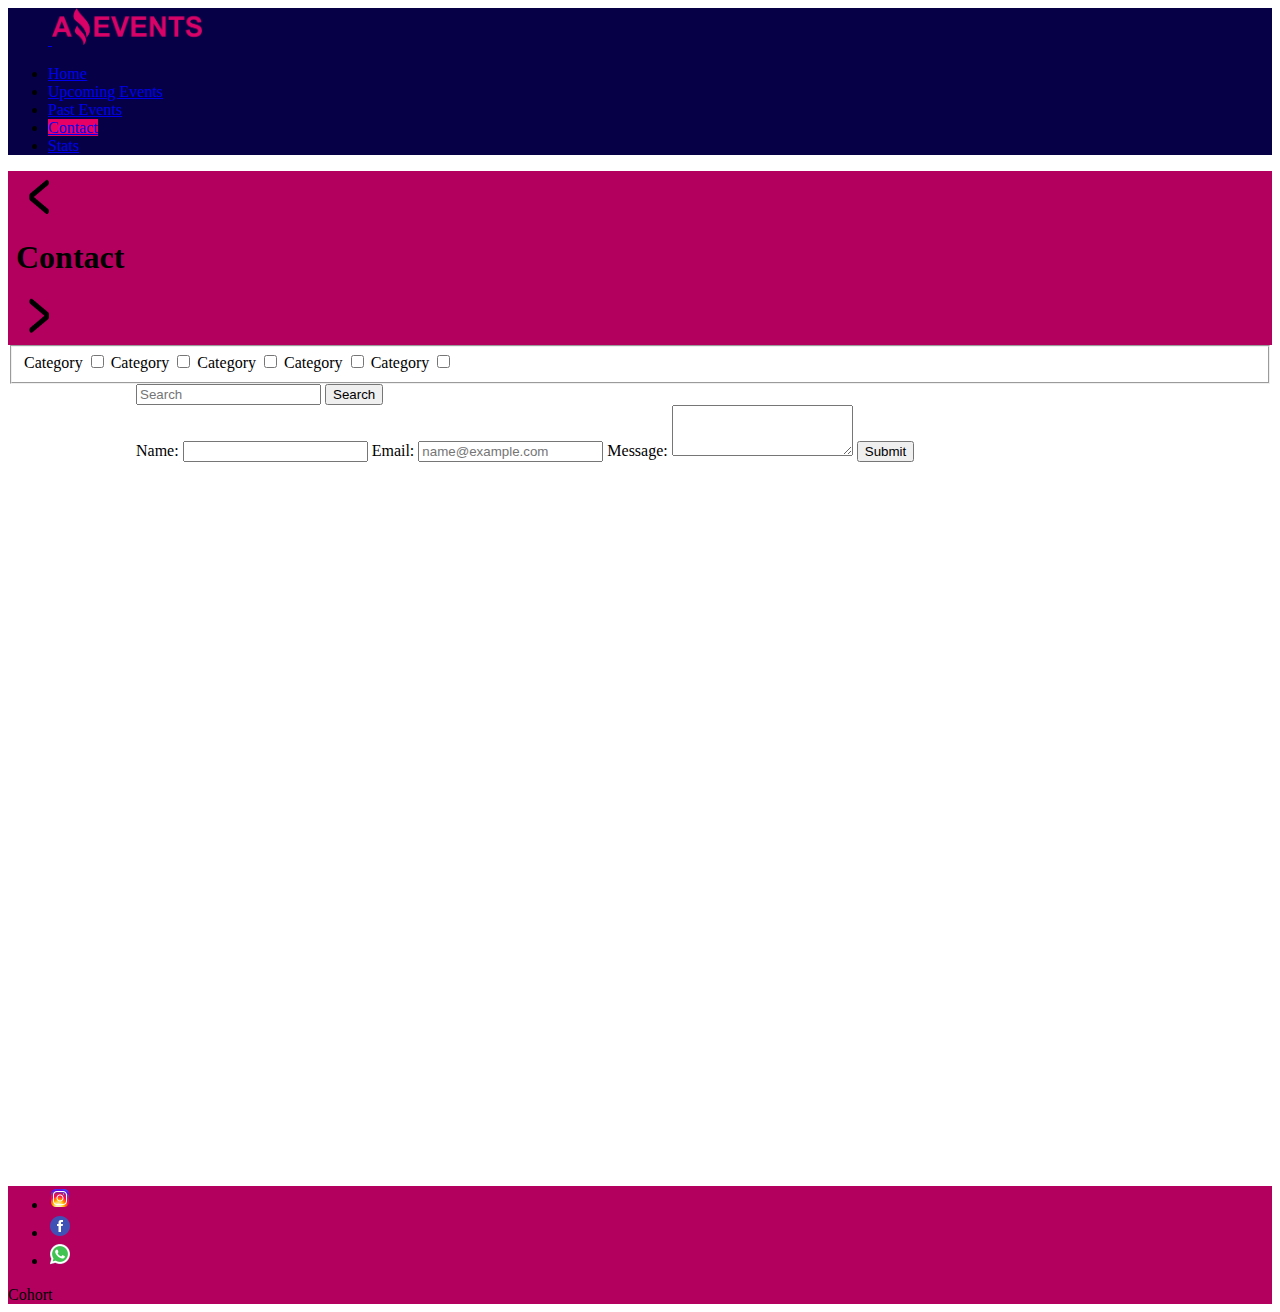
==== contact.html @ f8adf677 "Correcciones" ====
<!DOCTYPE html>
<html lang="en">

<head>
  <meta charset="UTF-8">
  <meta http-equiv="X-UA-Compatible" content="IE=edge">
  <meta name="viewport" content="width=device-width, initial-scale=1.0">
  <link rel="icon" href="assets/favicon.ico" type="image/icon">
  <title> Amazing Events</title>
  <link href="https://cdn.jsdelivr.net/npm/bootstrap@5.3.0-alpha1/dist/css/bootstrap.min.css" rel="stylesheet"
    integrity="sha384-GLhlTQ8iRABdZLl6O3oVMWSktQOp6b7In1Zl3/Jr59b6EGGoI1aFkw7cmDA6j6gD" crossorigin="anonymous">
  <link rel="stylesheet" href="styles.css">
</head>


<body>
  <header class="d-flex flex-wrap justify-content-center py-3">
    <a href="/" class="d-flex align-items-center mb-3 mb-md-0 me-md-auto text-dark text-decoration-none">
      <svg class="bi me-2" width="40" height="32">
        <use xlink:href="#bootstrap"></use>
      </svg>
      <img src="./assets/LogoAmazingEvents.png" alt="logo AE">
    </a>

    <ul class="nav nav-pills">
      <li class="nav-item"><a href="index.html" class="nav-link text-light">Home</a></li>
      <li class="nav-item"><a href="upEvents.html" class="nav-link text-light">Upcoming Events</a></li>
      <li class="nav-item"><a href="pastEvents.html" class="nav-link text-light">Past Events</a></li>
      <li class="nav-item"><a href="#" class="nav-link active" id="active" aria-current="page">Contact</a></li>
      <li class="nav-item"><a href="eventStats.html" class="nav-link text-light">Stats</a></li>
    </ul>
  </header>

  <nav class="row justify-content-md-center pb-3">
    <div class="row d-flex flex-wrap justify-content-md-center pb-1">
      <a href="pastStats.html" class="col" id="np"> <img src="assets/prev1.png" alt="prev" width="20" height="35"> </a>
      <h1 class="col-10 text-center text-black">Contact</h1>
      <a href="eventStats.html" class="col" id="np1"> <img src="assets/next1.png" alt="next" width="20" height="35"> </a>
    </div>
  </nav>

  <div class="row d-flex flex-wrap align-items-center mt-2">
    <div class="col-6">
      <fieldset>
        <label>
          Category
          <input type="checkbox" name="color1" value="Amarillo">
        </label>
        <label>
          Category
          <input type="checkbox" name="color2" value="Azul">
        </label>
        <label>
          Category
          <input type="checkbox" name="color3" value="Rojo">
        </label>
        <label>
          Category
          <input type="checkbox" name="color2" value="Azul">
        </label>
        <label>
          Category
          <input type="checkbox" name="color3" value="Rojo">
        </label>
      </fieldset>
    </div>
    <form class="col-3 mt-2" role="search">
      <input class="form-control me-2" type="search" placeholder="Search" aria-label="Search">
      <button class="btn btn-outline-success btn-sm" type="submit">Search</button>
    </form>
  </div>

  <main>
    <form class="mb-3">
      <label for="name" class="form-label">Name:</label>
      <input type="text" class="form-control" id="name">

      <label for="email" class="form-label">Email:</label>
      <input type="text" class="form-control" id="email" placeholder="name@example.com">

      <label for="msg" class="form-label">Message:</label>
      <textarea class="form-control" id="msg" rows="3"></textarea>
      <input type="submit" value="Submit" id="submit">
    </form>


  </main>

  <footer class="d-flex flex-wrap justify-content-between align-items-center py-3">
    <ul class="nav col-3 justify-content-center list-unstyled d-flex">
      <li class="ms-3"><a class="text-muted" href="#">
          <img src="./assets/instagram.png" alt="instagram" width="24" height="24">
        </a></li>
      <li class="ms-3"><a class="text-muted" href="#">
          <img src="./assets/facebook.png" alt="facebook" width="24" height="24">
        </a></li>
      <li class="ms-3"><a class="text-muted" href="#">
          <img src="./assets/whatsapp.png" alt="whatsapp" width="24" height="24">
        </a></li>
    </ul>

    <div class="col-md-4 d-flex align-items-rigth">
      <span class="mb-3 mb-md-0 text-muted">Cohort</span>
    </div>

  </footer>

  <script src="https://cdn.jsdelivr.net/npm/bootstrap@5.3.0-alpha1/dist/js/bootstrap.bundle.min.js"
    integrity="sha384-w76AqPfDkMBDXo30jS1Sgez6pr3x5MlQ1ZAGC+nuZB+EYdgRZgiwxhTBTkF7CXvN"
    crossorigin="anonymous"></script>
</body>

</html>
---- styles.css ----
header img{
    width: 150px;
    height: auto;
}
header{
    min-height: 10vh;
    background-color:#060047;
}
main{
    min-height: 85vh;

}

footer{
    min-height: 5vh;
    background-color:#B3005E;
}
#active{
    background-color:#E90064;
}

nav{
    background-color:#B3005E;
    padding: 0.5rem;
}
#np, #np1{
    margin-left: 0.8rem;
}

.row{
    margin-left: 0%;
    margin-right: 0%;
}
form{
    margin-left: 8rem;
    margin-right: 8rem;
}
form label{
    padding-top: 1rem;
}
#submit{
    margin-top: 1rem;
    justify-content: end;
}
section{
    padding-left: 5rem;
    padding-right: 5rem;
    padding-bottom: 1rem;
    padding-top: 2rem;
}
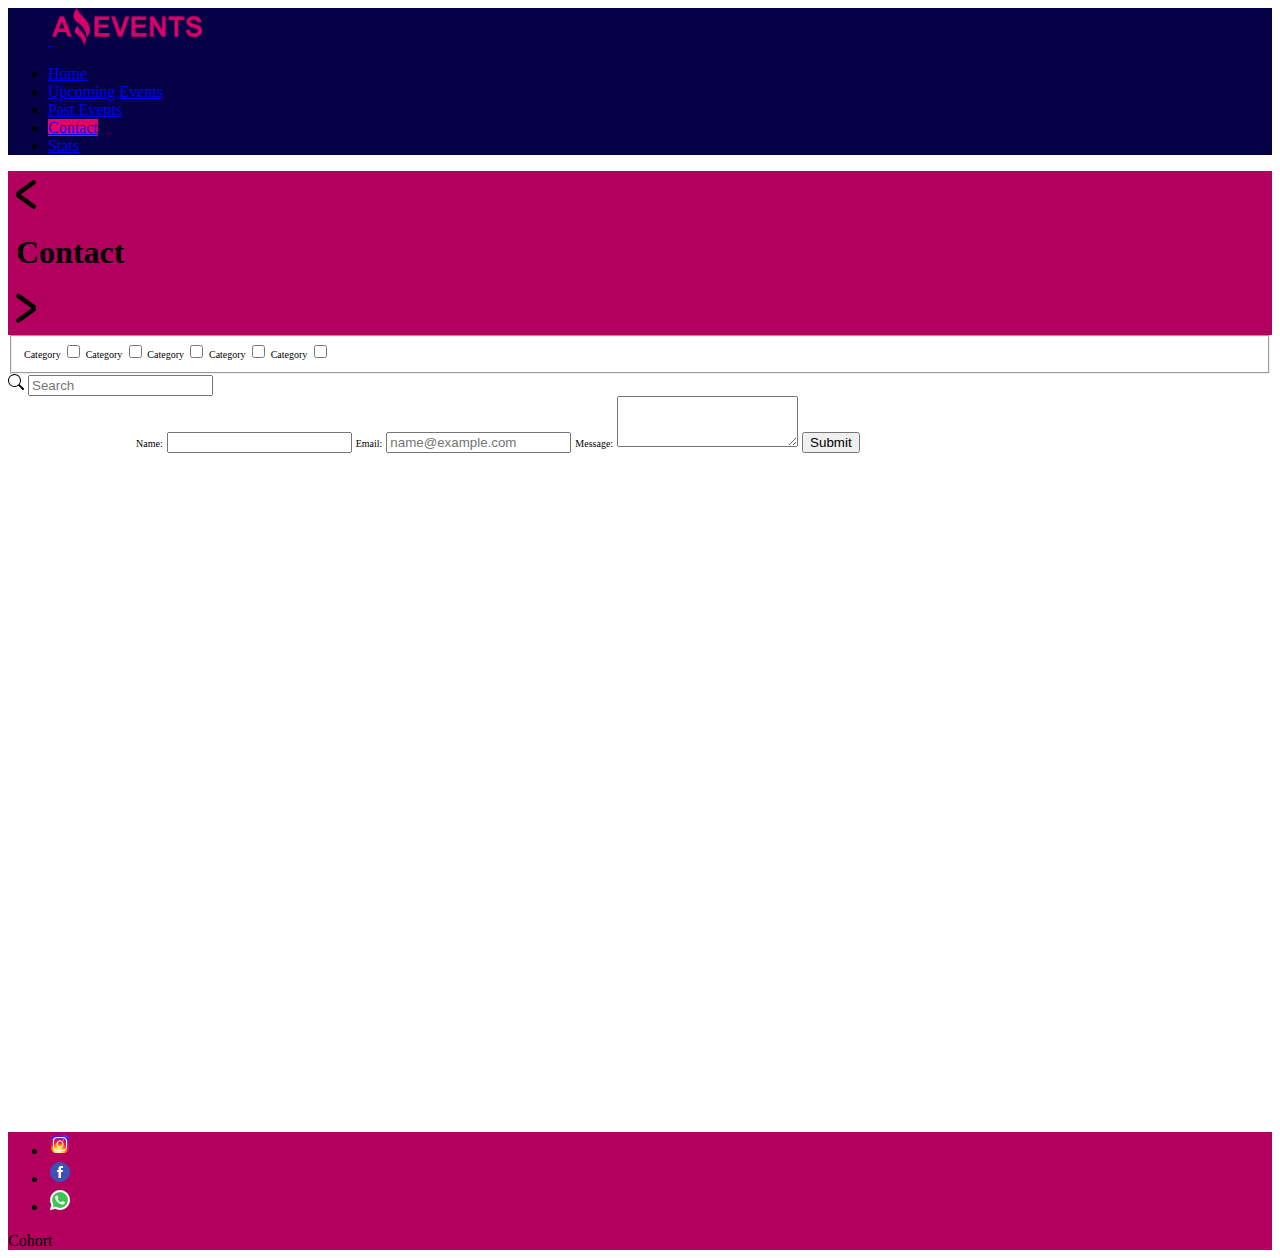
==== commit 06e416b1: "Ajustes en  nav" ====
--- a/contact.html
+++ b/contact.html
@@ -30,16 +30,17 @@
       <li class="nav-item"><a href="eventStats.html" class="nav-link text-light">Stats</a></li>
     </ul>
   </header>
+  
+  <nav class="row d-flex align-items-center">
 
-  <nav class="row justify-content-md-center pb-3">
-    <div class="row d-flex flex-wrap justify-content-md-center pb-1">
-      <a href="pastStats.html" class="col" id="np"> <img src="assets/prev1.png" alt="prev" width="20" height="35"> </a>
-      <h1 class="col-10 text-center text-black">Contact</h1>
-      <a href="eventStats.html" class="col" id="np1"> <img src="assets/next1.png" alt="next" width="20" height="35"> </a>
-    </div>
-  </nav>
+    <a class="col" href="pastEvents.html"> <img src="assets/prev1.png" alt="prev" width="20" height="30"  id="np">
+    </a>
+    <h1 class="col-sm-10 text-center text-black">Contact</h1>
+    <a class="col" href="eventStats.html"> <img src="assets/next1.png" alt="next" width="20" height="30" id="np1">
+    </a>
+</nav>
 
-  <div class="row d-flex flex-wrap align-items-center mt-2">
+  <div class="row d-flex flex-wrap align-items-center mt-2" id="filter">
     <div class="col-6">
       <fieldset>
         <label>
@@ -64,13 +65,23 @@
         </label>
       </fieldset>
     </div>
-    <form class="col-3 mt-2" role="search">
-      <input class="form-control me-2" type="search" placeholder="Search" aria-label="Search">
-      <button class="btn btn-outline-success btn-sm" type="submit">Search</button>
-    </form>
+    <div class="col d-flex justify-content-end">
+      <div class="input-group w-50">
+        <span class="input-group-text" id="basic-addon1">
+          <svg xmlns="http://www.w3.org/2000/svg" width="16" height="16" fill="currentColor" class="bi bi-search"
+            viewBox="0 0 16 16">
+            <path
+              d="M11.742 10.344a6.5 6.5 0 1 0-1.397 1.398h-.001c.03.04.062.078.098.115l3.85 3.85a1 1 0 0 0 1.415-1.414l-3.85-3.85a1.007 1.007 0 0 0-.115-.1zM12 6.5a5.5 5.5 0 1 1-11 0 5.5 5.5 0 0 1 11 0z">
+            </path>
+          </svg>
+        </span>
+        <input type="text" class="form-control" placeholder="Search" aria-label="Input group example"
+          aria-describedby="basic-addon1">
+      </div>
+    </div>
   </div>
 
-  <main>
+  <main class="container">
     <form class="mb-3">
       <label for="name" class="form-label">Name:</label>
       <input type="text" class="form-control" id="name">
--- a/styles.css
+++ b/styles.css
@@ -7,8 +7,14 @@
     min-height: 10vh;
     background-color:#060047;
 }
+nav{
+    min-height: 3vh;
+}
+#filter{
+    min-height: 2vh;
+}
 main{
-    min-height: 85vh;
+    min-height: 80vh;
 
 }
 
@@ -24,8 +30,12 @@
     background-color:#B3005E;
     padding: 0.5rem;
 }
-#np, #np1{
-    margin-left: 0.8rem;
+
+#np1{
+    justify-content: center;
+}
+label{
+    font-size: x-small;
 }
 
 .row{
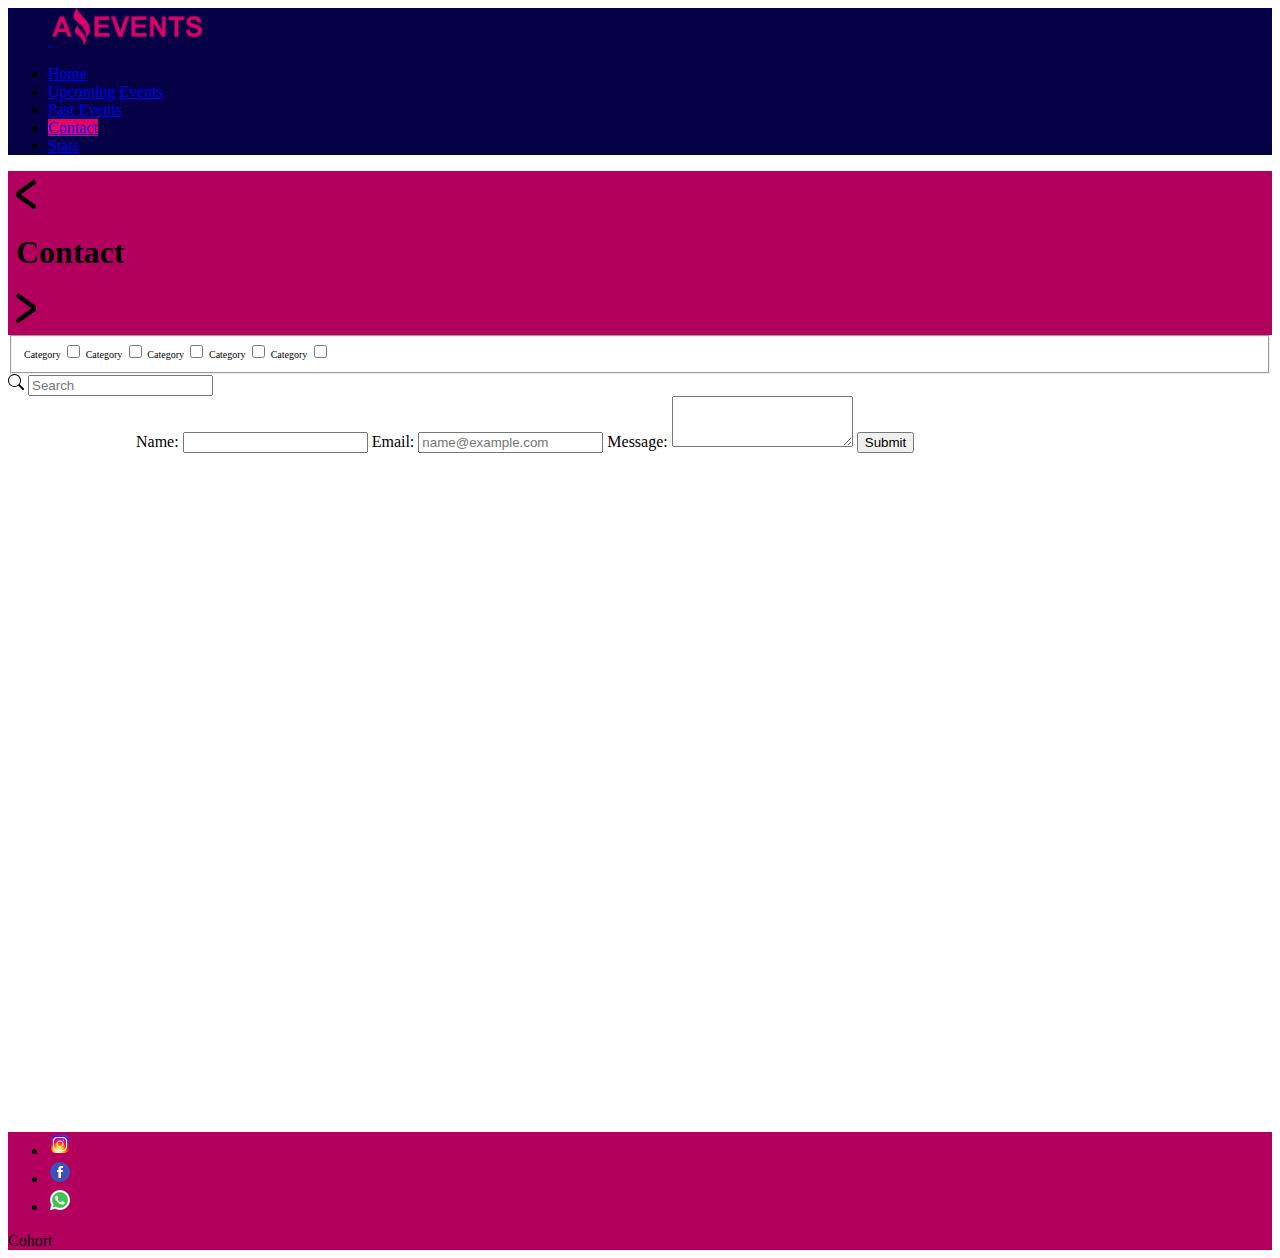
==== commit e74b1424: "Modificación details" ====
--- a/contact.html
+++ b/contact.html
@@ -30,15 +30,14 @@
       <li class="nav-item"><a href="eventStats.html" class="nav-link text-light">Stats</a></li>
     </ul>
   </header>
-  
+
   <nav class="row d-flex align-items-center">
-
-    <a class="col" href="pastEvents.html"> <img src="assets/prev1.png" alt="prev" width="20" height="30"  id="np">
+    <a class="col" href="pastEvents.html"> <img src="assets/prev1.png" alt="prev" width="20" height="30" id="np">
     </a>
     <h1 class="col-sm-10 text-center text-black">Contact</h1>
     <a class="col" href="eventStats.html"> <img src="assets/next1.png" alt="next" width="20" height="30" id="np1">
     </a>
-</nav>
+  </nav>
 
   <div class="row d-flex flex-wrap align-items-center mt-2" id="filter">
     <div class="col-6">
@@ -82,19 +81,20 @@
   </div>
 
   <main class="container">
-    <form class="mb-3">
-      <label for="name" class="form-label">Name:</label>
-      <input type="text" class="form-control" id="name">
+    <section>
+      <form class="mb-3">
+        <label for="name" class="form-label">Name:</label>
+        <input type="text" class="form-control" id="name">
 
-      <label for="email" class="form-label">Email:</label>
-      <input type="text" class="form-control" id="email" placeholder="name@example.com">
+        <label for="email" class="form-label">Email:</label>
+        <input type="text" class="form-control" id="email" placeholder="name@example.com">
 
-      <label for="msg" class="form-label">Message:</label>
-      <textarea class="form-control" id="msg" rows="3"></textarea>
-      <input type="submit" value="Submit" id="submit">
-    </form>
+        <label for="msg" class="form-label">Message:</label>
+        <textarea class="form-control" id="msg" rows="3"></textarea>
+        <input type="submit" value="Submit" id="submit">
+      </form>
 
-
+    </section>
   </main>
 
   <footer class="d-flex flex-wrap justify-content-between align-items-center py-3">
--- a/styles.css
+++ b/styles.css
@@ -31,10 +31,7 @@
     padding: 0.5rem;
 }
 
-#np1{
-    justify-content: center;
-}
-label{
+fieldset label{
     font-size: x-small;
 }
 
@@ -53,9 +50,4 @@
     margin-top: 1rem;
     justify-content: end;
 }
-section{
-    padding-left: 5rem;
-    padding-right: 5rem;
-    padding-bottom: 1rem;
-    padding-top: 2rem;
-}
+
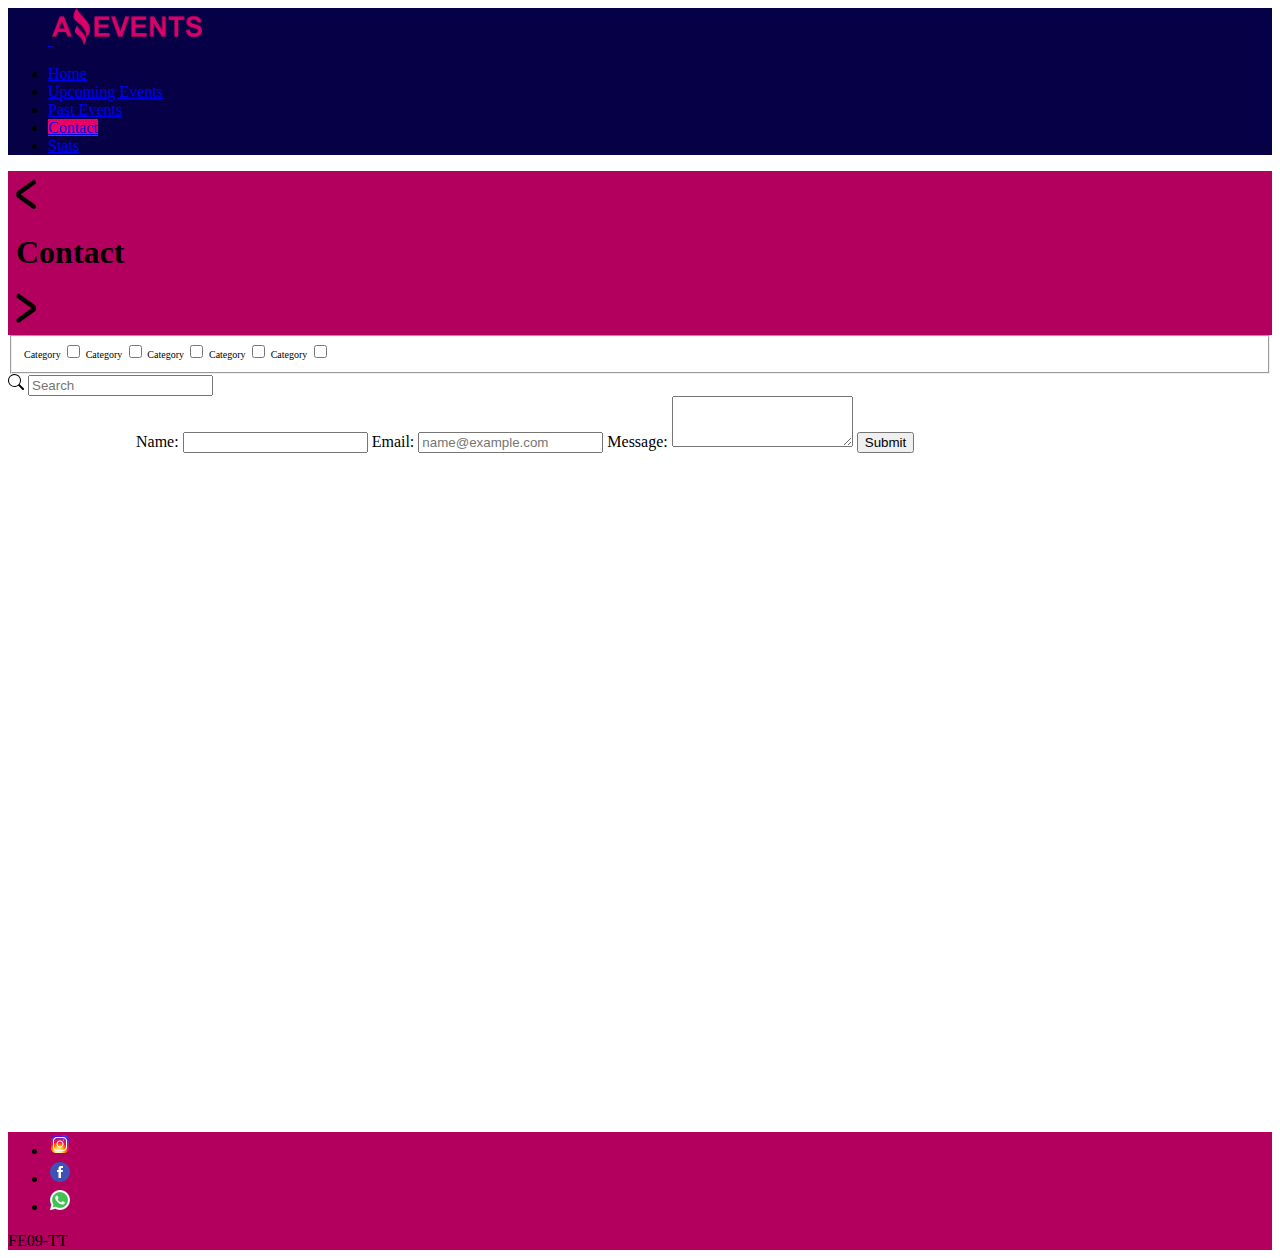
==== commit 57859816: "Sticky top & bottom" ====
--- a/contact.html
+++ b/contact.html
@@ -14,7 +14,7 @@
 
 
 <body>
-  <header class="d-flex flex-wrap justify-content-center py-3">
+  <header class="d-flex flex-wrap justify-content-center py-3 sticky-top">
     <a href="/" class="d-flex align-items-center mb-3 mb-md-0 me-md-auto text-dark text-decoration-none">
       <svg class="bi me-2" width="40" height="32">
         <use xlink:href="#bootstrap"></use>
@@ -31,7 +31,7 @@
     </ul>
   </header>
 
-  <nav class="row d-flex align-items-center">
+  <nav class="row d-flex align-items-center ">
     <a class="col" href="pastEvents.html"> <img src="assets/prev1.png" alt="prev" width="20" height="30" id="np">
     </a>
     <h1 class="col-sm-10 text-center text-black">Contact</h1>
@@ -97,7 +97,7 @@
     </section>
   </main>
 
-  <footer class="d-flex flex-wrap justify-content-between align-items-center py-3">
+  <footer class="d-flex flex-wrap justify-content-between align-items-center py-3 sticky-bottom">
     <ul class="nav col-3 justify-content-center list-unstyled d-flex">
       <li class="ms-3"><a class="text-muted" href="#">
           <img src="./assets/instagram.png" alt="instagram" width="24" height="24">
@@ -111,7 +111,7 @@
     </ul>
 
     <div class="col-md-4 d-flex align-items-rigth">
-      <span class="mb-3 mb-md-0 text-muted">Cohort</span>
+      <span class="mb-3 mb-md-0 text-black">FE09-TT</span>
     </div>
 
   </footer>
--- a/styles.css
+++ b/styles.css
@@ -5,7 +5,7 @@
 }
 header{
     min-height: 10vh;
-    background-color:#060047;
+    background:#060047;
 }
 nav{
     min-height: 3vh;
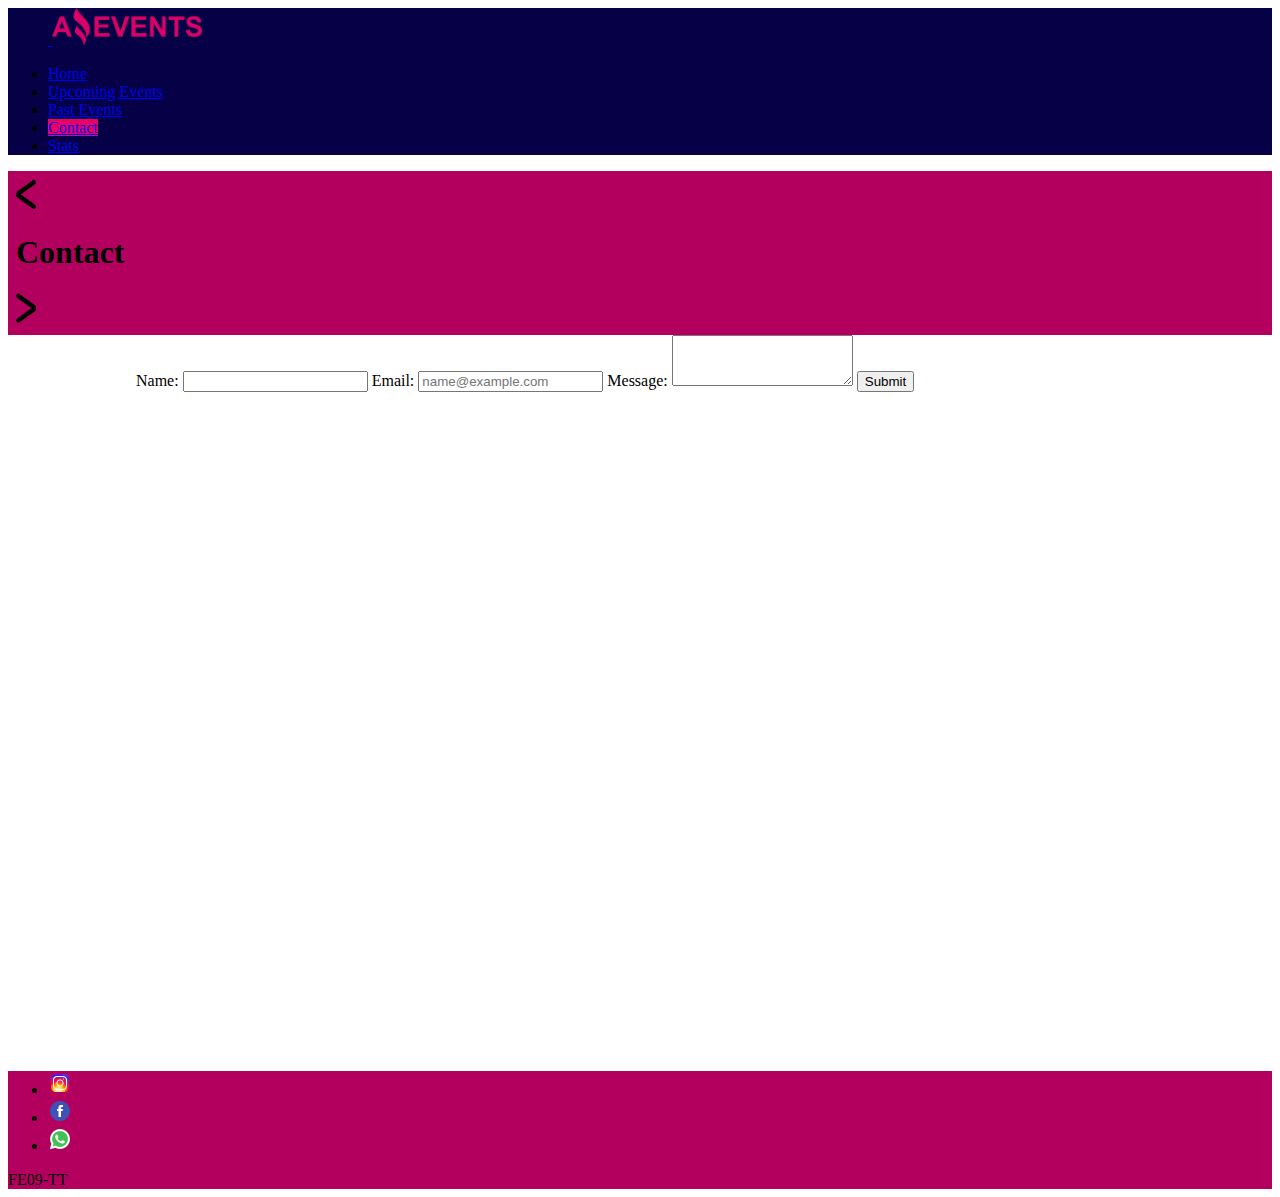
==== commit 3601bd25: "estilo en details" ====
--- a/contact.html
+++ b/contact.html
@@ -32,53 +32,12 @@
   </header>
 
   <nav class="row d-flex align-items-center ">
-    <a class="col" href="pastEvents.html"> <img src="assets/prev1.png" alt="prev" width="20" height="30" id="np">
+    <a class="col" href="pastEvents.html"> <img src="assets/prev1.png" class="float-end" alt="prev" width="20" height="30" id="np">
     </a>
-    <h1 class="col-sm-10 text-center text-black">Contact</h1>
-    <a class="col" href="eventStats.html"> <img src="assets/next1.png" alt="next" width="20" height="30" id="np1">
+    <h1 class="col text-center text-black">Contact</h1>
+    <a class="col" href="eventStats.html"> <img src="assets/next1.png" class="float-start" alt="next" width="20" height="30" id="np1">
     </a>
   </nav>
-
-  <div class="row d-flex flex-wrap align-items-center mt-2" id="filter">
-    <div class="col-6">
-      <fieldset>
-        <label>
-          Category
-          <input type="checkbox" name="color1" value="Amarillo">
-        </label>
-        <label>
-          Category
-          <input type="checkbox" name="color2" value="Azul">
-        </label>
-        <label>
-          Category
-          <input type="checkbox" name="color3" value="Rojo">
-        </label>
-        <label>
-          Category
-          <input type="checkbox" name="color2" value="Azul">
-        </label>
-        <label>
-          Category
-          <input type="checkbox" name="color3" value="Rojo">
-        </label>
-      </fieldset>
-    </div>
-    <div class="col d-flex justify-content-end">
-      <div class="input-group w-50">
-        <span class="input-group-text" id="basic-addon1">
-          <svg xmlns="http://www.w3.org/2000/svg" width="16" height="16" fill="currentColor" class="bi bi-search"
-            viewBox="0 0 16 16">
-            <path
-              d="M11.742 10.344a6.5 6.5 0 1 0-1.397 1.398h-.001c.03.04.062.078.098.115l3.85 3.85a1 1 0 0 0 1.415-1.414l-3.85-3.85a1.007 1.007 0 0 0-.115-.1zM12 6.5a5.5 5.5 0 1 1-11 0 5.5 5.5 0 0 1 11 0z">
-            </path>
-          </svg>
-        </span>
-        <input type="text" class="form-control" placeholder="Search" aria-label="Input group example"
-          aria-describedby="basic-addon1">
-      </div>
-    </div>
-  </div>
 
   <main class="container">
     <section>
@@ -98,23 +57,23 @@
   </main>
 
   <footer class="d-flex flex-wrap justify-content-between align-items-center py-3 sticky-bottom">
-    <ul class="nav col-3 justify-content-center list-unstyled d-flex">
-      <li class="ms-3"><a class="text-muted" href="#">
-          <img src="./assets/instagram.png" alt="instagram" width="24" height="24">
-        </a></li>
-      <li class="ms-3"><a class="text-muted" href="#">
-          <img src="./assets/facebook.png" alt="facebook" width="24" height="24">
-        </a></li>
-      <li class="ms-3"><a class="text-muted" href="#">
-          <img src="./assets/whatsapp.png" alt="whatsapp" width="24" height="24">
-        </a></li>
+    <ul class="nav col-sm-4 justify-content-center list-unstyled d-flex">
+        <li class="ms-3"><a class="text-muted" href="#">
+                <img src="./assets/instagram.png" alt="instagram" width="24" height="24">
+            </a></li>
+        <li class="ms-3"><a class="text-muted" href="#">
+                <img src="./assets/facebook.png" alt="facebook" width="24" height="24">
+            </a></li>
+        <li class="ms-3"><a class="text-muted" href="#">
+                <img src="./assets/whatsapp.png" alt="whatsapp" width="24" height="24">
+            </a></li>
     </ul>
 
-    <div class="col-md-4 d-flex align-items-rigth">
-      <span class="mb-3 mb-md-0 text-black">FE09-TT</span>
+    <div class="col d-flex align-items-rigth"></div>
+        <span class="mb-md-0 px-3 text-black">FE09-TT</span>
     </div>
 
-  </footer>
+</footer>
 
   <script src="https://cdn.jsdelivr.net/npm/bootstrap@5.3.0-alpha1/dist/js/bootstrap.bundle.min.js"
     integrity="sha384-w76AqPfDkMBDXo30jS1Sgez6pr3x5MlQ1ZAGC+nuZB+EYdgRZgiwxhTBTkF7CXvN"
--- a/styles.css
+++ b/styles.css
@@ -1,53 +1,79 @@
-
-header img{
+header img {
     width: 150px;
     height: auto;
 }
-header{
+
+header {
     min-height: 10vh;
-    background:#060047;
+    background: #060047;
 }
-nav{
+
+nav {
     min-height: 3vh;
 }
-#filter{
+
+#filter {
     min-height: 2vh;
 }
-main{
+
+main {
     min-height: 80vh;
 
 }
 
-footer{
+footer {
     min-height: 5vh;
-    background-color:#B3005E;
-}
-#active{
-    background-color:#E90064;
+    background-color: #B3005E;
 }
 
-nav{
-    background-color:#B3005E;
+#active {
+    background-color: #E90064;
+}
+
+nav {
+    background-color: #B3005E;
     padding: 0.5rem;
 }
 
-fieldset label{
+fieldset label {
     font-size: x-small;
 }
 
-.row{
+.row {
     margin-left: 0%;
     margin-right: 0%;
 }
-form{
+
+form {
     margin-left: 8rem;
     margin-right: 8rem;
 }
-form label{
+
+form label {
     padding-top: 1rem;
 }
-#submit{
+
+#submit {
     margin-top: 1rem;
     justify-content: end;
 }
 
+.btn {
+    position: absolute;
+    left: 180px;
+    bottom: 10px;
+
+}
+
+#btnDetails {
+    position: relative;
+
+}
+
+#detail {
+    box-shadow: rgba(100, 100, 111, 0.2) 0px 7px 29px 0px;
+}
+
+#myCheck {
+    padding: 0.5rem;
+}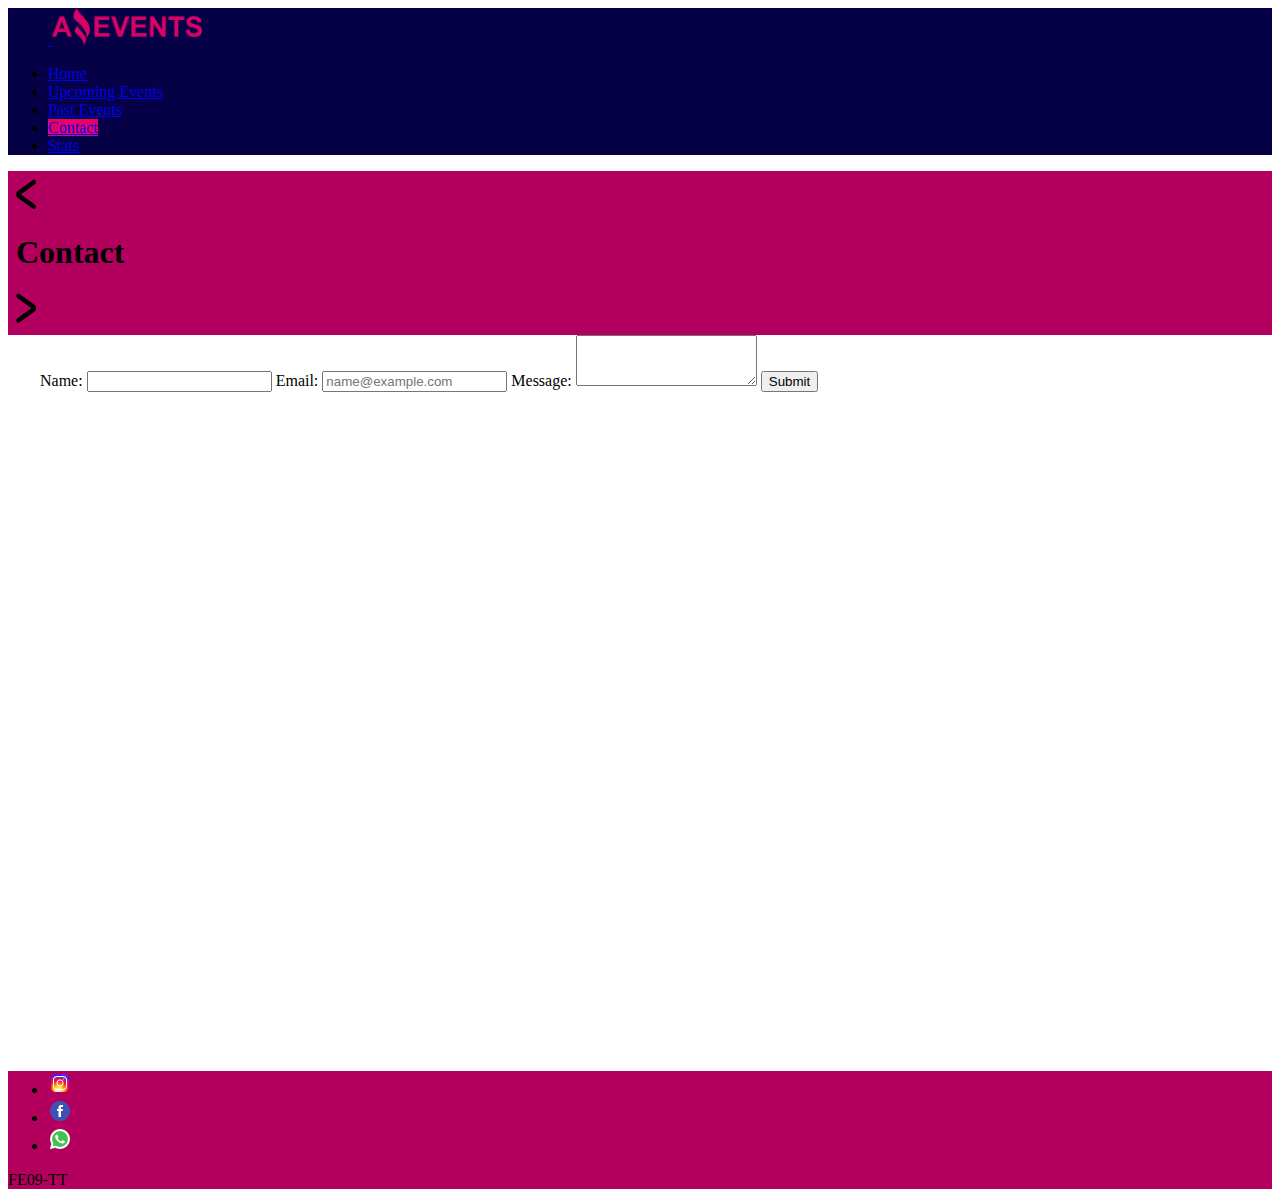
==== commit 2b0ff128: "correccion contact" ====
--- a/contact.html
+++ b/contact.html
@@ -40,8 +40,8 @@
   </nav>
 
   <main class="container">
-    <section>
-      <form class="mb-3">
+    <section class="row">
+      <form class="mb-3  col-10">
         <label for="name" class="form-label">Name:</label>
         <input type="text" class="form-control" id="name">
 
--- a/styles.css
+++ b/styles.css
@@ -45,8 +45,8 @@
 }
 
 form {
-    margin-left: 8rem;
-    margin-right: 8rem;
+    margin-left: 2rem;
+    margin-right: 2rem;
 }
 
 form label {
@@ -76,4 +76,22 @@
 
 #myCheck {
     padding: 0.5rem;
+}
+
+thead{
+    background-color: #fb398d;
+    border: black;
+}
+
+h3{
+    margin-top: 2rem;
+    margin-bottom: 0.5rem;
+}
+
+.card{
+    box-shadow: rgba(0, 0, 0, 0.15) 1.95px 1.95px 2.6px;
+    transition: all 0.5s;
+}
+.card:hover{
+    transform: scale(1.1);
 }